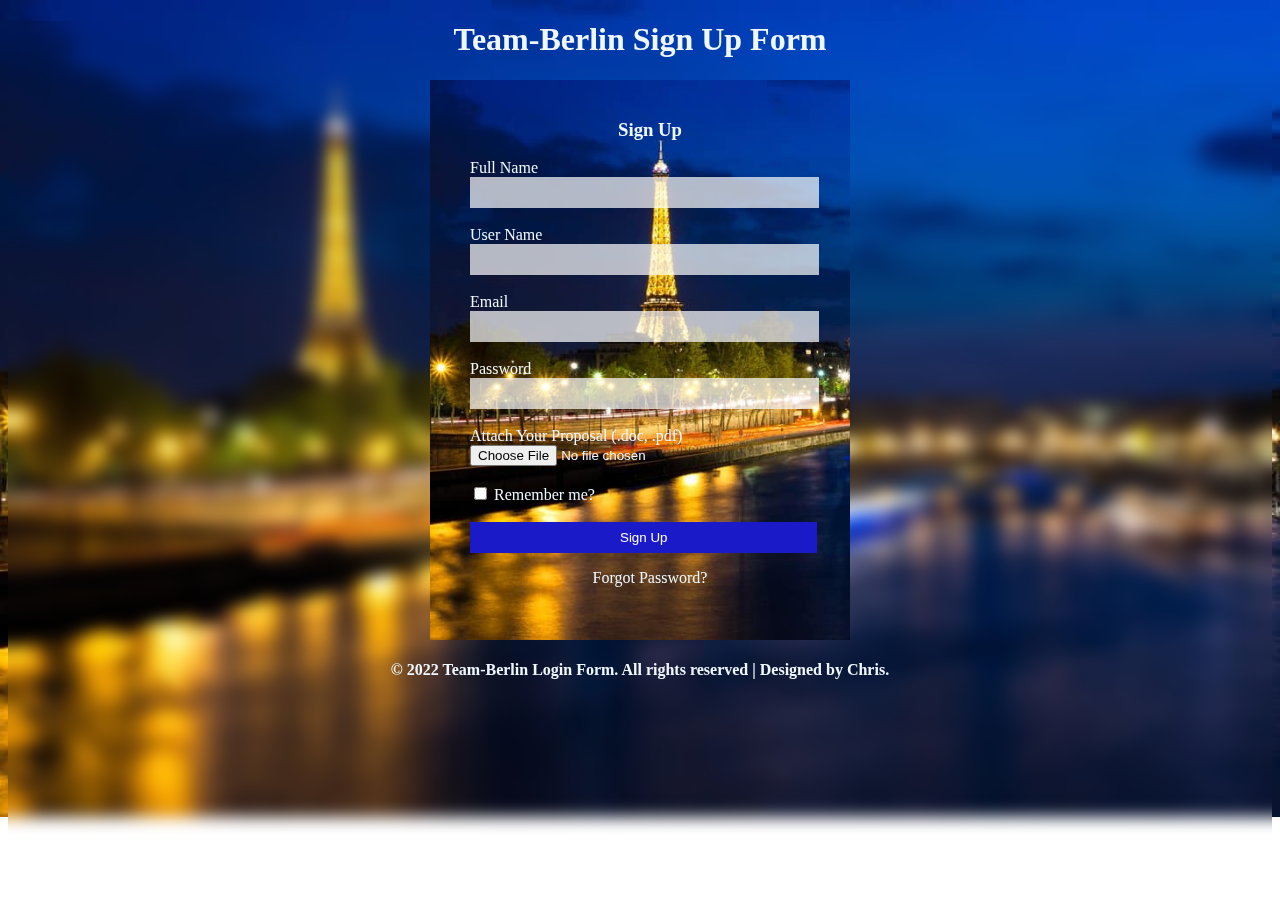
==== sign_up.html @ 36e4a677 "Add files via upload" ====
<!DOCTYPE html>
<html lang="en">
<head>
    <meta charset="UTF-8">
    <meta http-equiv="X-UA-Compatible" content="IE=edge">
    <meta name="viewport" content="width=device-width, initial-scale=1.0">
    
    <title>Registration</title>
    <link rel="stylesheet" href="css/form1.css">
</head>
<body>
    <h1>Team-Berlin Sign Up Form</h1>

    <div class="sign">
    <form>
        <h3 id="na" style="text-align: center;">Sign Up</h3>
        <!--<h3 id="na">Login &nbsp;&nbsp;/&nbsp;&nbsp;Sign Up</h3>--> 
        <label for="user" id="na">Full Name</label><br>
        <input type="text" id="user" name="user"><br><br>
        
        <label for="user" id="na">User Name</label><br>
        <input type="text" id="user" name="user"><br><br>

        <label for="user" id="na">Email</label><br>
        <input type="email" id="user" name="user"><br><br>

        <label for="pass" id="na">Password</label><br>
        <input type="password" id="pass" name="pass"><br><br>

        <label for="fi" id="na">Attach Your Proposal (.doc, .pdf)</label>
        <input type="file" id="fi" name="fil"><br><br>

        <input type="checkbox" id="rem" name="rem">
        <label for="rem" id="na">Remember me?</label><br><br>

        <input type="submit" id="sub" value="Sign Up">

        <p>Forgot Password?</p>
    </form>
    </div>
    <h4 id="na">&#169 2022 Team-Berlin Login Form. All rights reserved | Designed by Chris.</h4>
<br>
<br>
<br>
<br>
<br>
<br>
<br>
<br>
<br>
<br>
<br>
<br>
</body>
</html>
---- css/form1.css ----
/*Take note of the blur effect*/
body {
    background-image: url('../images/city4.jpg');
    background-size: 100%;
    background-repeat: no-repeat;
    backdrop-filter: blur(8px);
}


/*This section is for the headings*/
h1, h4, p {
    text-align: center;
    color: aliceblue;
}


#na {
    color: aliceblue;
}

#fi {
    color: aliceblue;
}

/*This section represents the form in the box*/
div {
    margin: 0 auto;
    width: 380px; height: 370px;
    padding: 20px;
    background-image: url('../images/city4.jpg');
    background-size: cover;
    
}

.sign {
    margin: 0 auto;
    width: 380px; height: 520px;
    padding: 20px;
    background-image: url('../images/city4.jpg');
    background-size: cover;
}

#sup {
    background-color: rgb(217, 217, 235);
    border: none;
    margin-left: 130px;
    padding: 10px;
}

/*This section is for the LOGIN box*/
#sub {
    background-color: rgb(26, 26, 201);
    padding: 8px;
    padding-left: 150px;
    padding-right: 150px;
    border: none;
    color: white;
}

/*This section affects the boxes in the username and password*/
#user {
    padding: 8px;
    padding-left: 164px;
    filter: opacity(0.7);
    border: none;
    border-width: 20px;
}

#pass {
    padding: 8px;
    padding-left: 164px;
    filter: opacity(0.7);
    border: none;
}

form {
    margin-left: 20px;
}
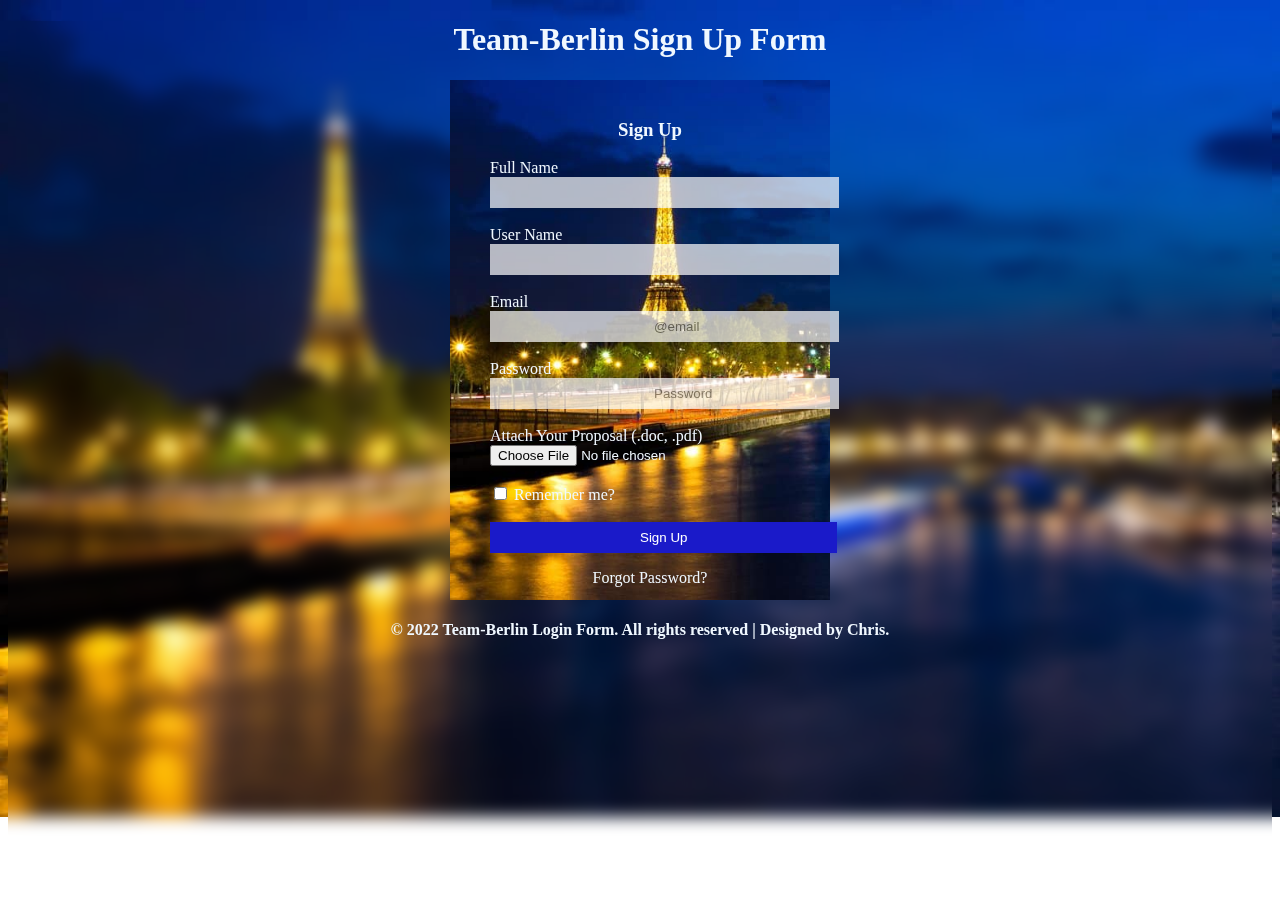
==== commit f7e9b755: "Update sign_up.html" ====
--- a/sign_up.html
+++ b/sign_up.html
@@ -15,17 +15,17 @@
     <form>
         <h3 id="na" style="text-align: center;">Sign Up</h3>
         <!--<h3 id="na">Login &nbsp;&nbsp;/&nbsp;&nbsp;Sign Up</h3>--> 
-        <label for="user" id="na">Full Name</label><br>
+        <label for="user" id="na" placeholder="Firstname and Lastname">Full Name</label><br>
         <input type="text" id="user" name="user"><br><br>
         
         <label for="user" id="na">User Name</label><br>
         <input type="text" id="user" name="user"><br><br>
 
         <label for="user" id="na">Email</label><br>
-        <input type="email" id="user" name="user"><br><br>
+        <input type="email" id="user" name="user" placeholder="@email"><br><br>
 
         <label for="pass" id="na">Password</label><br>
-        <input type="password" id="pass" name="pass"><br><br>
+        <input type="password" id="pass" name="pass" placeholder="Password"><br><br>
 
         <label for="fi" id="na">Attach Your Proposal (.doc, .pdf)</label>
         <input type="file" id="fi" name="fil"><br><br>
@@ -52,4 +52,4 @@
 <br>
 <br>
 </body>
-</html>+</html>
--- a/css/form1.css
+++ b/css/form1.css
@@ -1,4 +1,5 @@
 /*Take note of the blur effect*/
+*{box-sizing: border-box;}
 body {
     background-image: url('../images/city4.jpg');
     background-size: 100%;
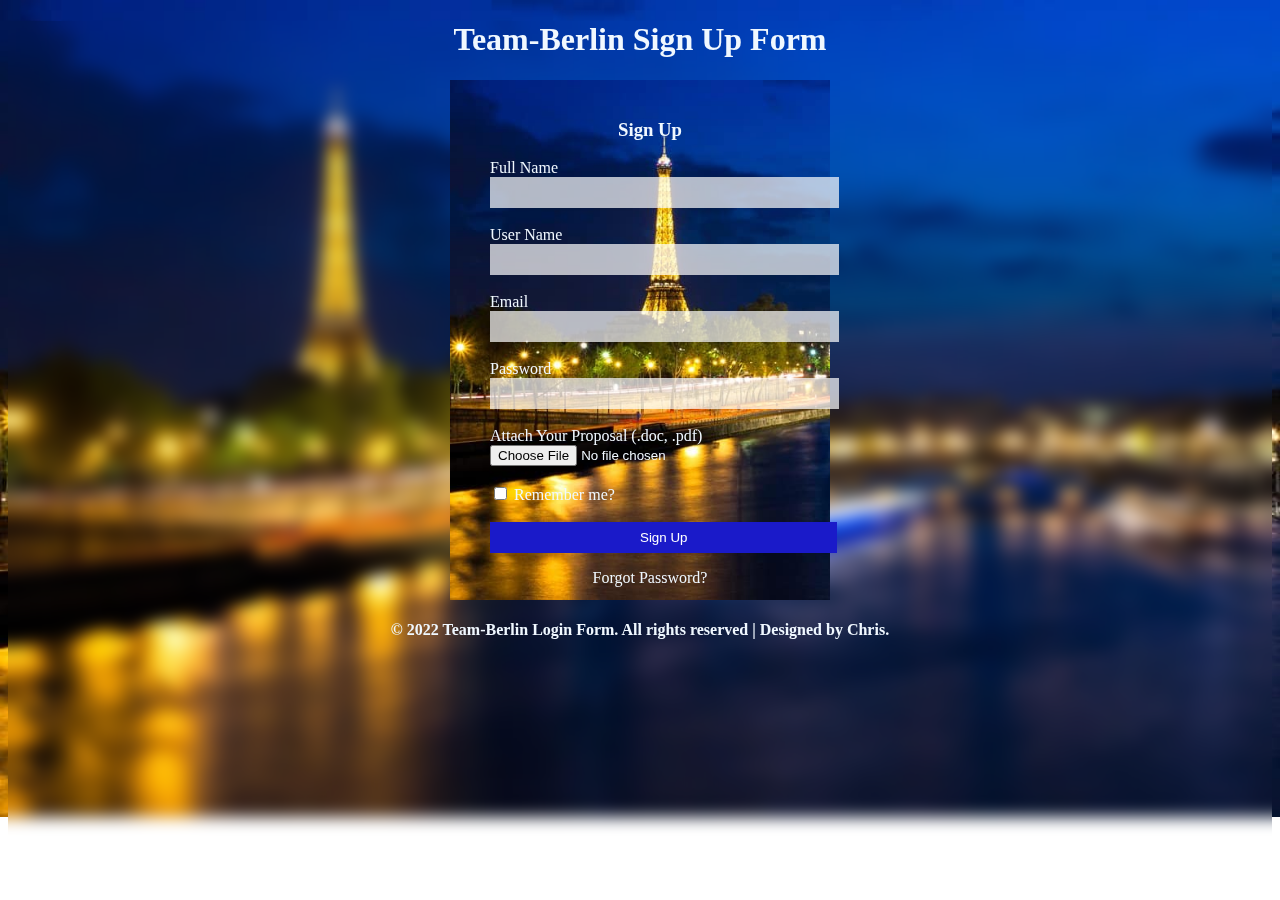
==== commit f80efb9b: "Update sign_up.html" ====
--- a/sign_up.html
+++ b/sign_up.html
@@ -15,17 +15,17 @@
     <form>
         <h3 id="na" style="text-align: center;">Sign Up</h3>
         <!--<h3 id="na">Login &nbsp;&nbsp;/&nbsp;&nbsp;Sign Up</h3>--> 
-        <label for="user" id="na" placeholder="Firstname and Lastname">Full Name</label><br>
+        <label for="user" id="na">Full Name</label><br>
         <input type="text" id="user" name="user"><br><br>
         
         <label for="user" id="na">User Name</label><br>
         <input type="text" id="user" name="user"><br><br>
 
         <label for="user" id="na">Email</label><br>
-        <input type="email" id="user" name="user" placeholder="@email"><br><br>
+        <input type="email" id="user" name="user"><br><br>
 
         <label for="pass" id="na">Password</label><br>
-        <input type="password" id="pass" name="pass" placeholder="Password"><br><br>
+        <input type="password" id="pass" name="pass"><br><br>
 
         <label for="fi" id="na">Attach Your Proposal (.doc, .pdf)</label>
         <input type="file" id="fi" name="fil"><br><br>
